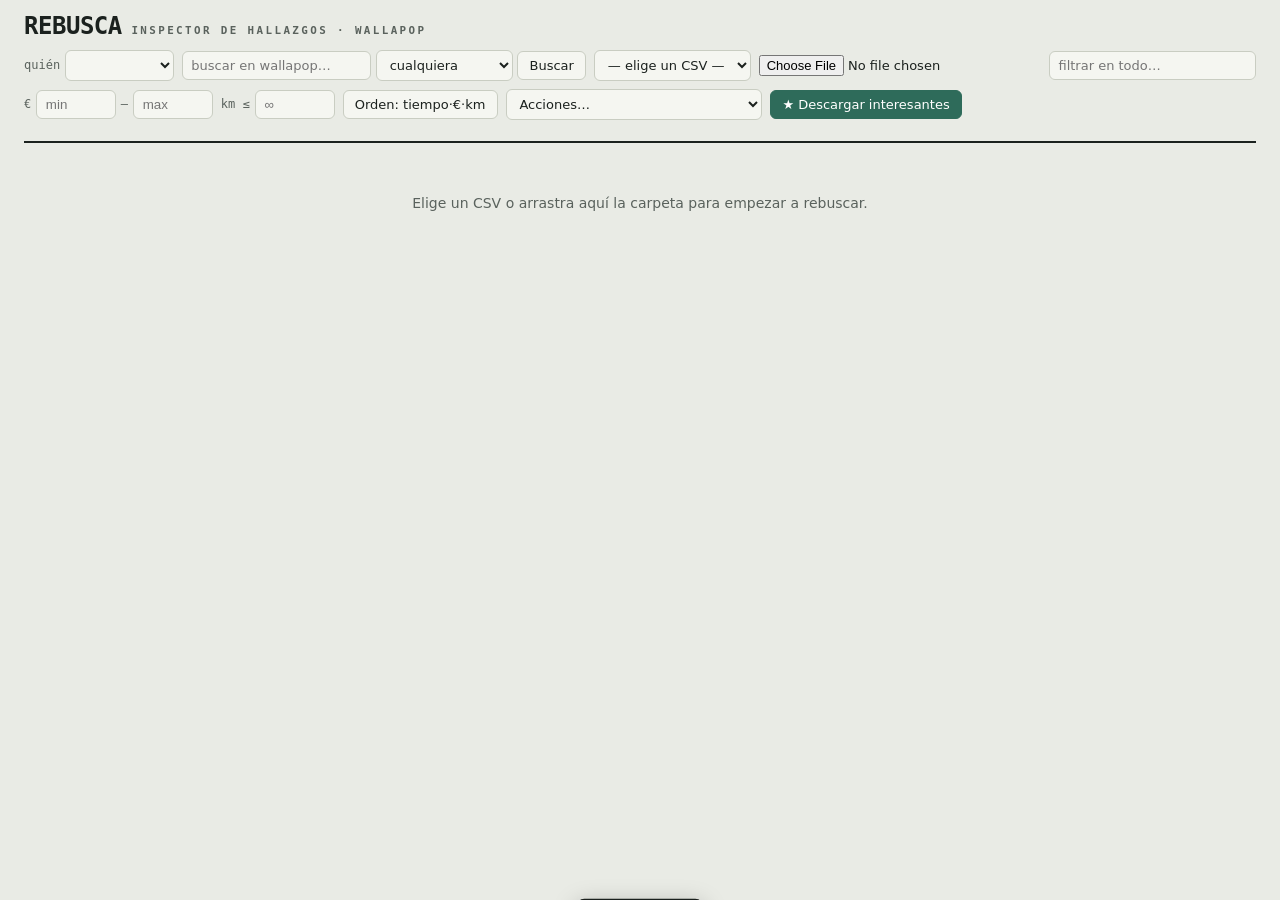
==== ver.html @ ba2b3d6d "Servidor web + despliegue VPS con perfiles y orden por fecha - servidor.py: sirve la app, lista CSVs" ====
<!doctype html>
<meta charset="utf-8">
<title>Rebusca</title>
<style>
  :root {
    --mono: ui-monospace, "DejaVu Sans Mono", "SFMono-Regular", Menlo, monospace;
    --sans: system-ui, -apple-system, "Segoe UI", Roboto, sans-serif;
    --paper: #E9EBE5;      /* papel reciclado, frío */
    --surface: #F5F6F1;
    --surface-2: #EEF0EA;
    --ink: #1B211E;
    --ink-soft: #5A625D;
    --line: #C9CDC2;
    --pine: #2E6B5A;       /* unico acento de chrome: foco, enlaces, activo */
    --pine-soft: #DDE8E2;
  }
  * { box-sizing: border-box; }
  body {
    font: 14px/1.45 var(--sans); color: var(--ink); background: var(--paper);
    margin: 0; padding: 0 clamp(.75rem, 2vw, 1.5rem) 5rem;
  }
  body.drag::after {
    content: "suelta la carpeta"; position: fixed; inset: 0; z-index: 50;
    display: grid; place-items: center; font: 700 1.2rem var(--mono);
    letter-spacing: .12em; text-transform: uppercase; color: var(--pine);
    background: rgba(233,235,229,.85); outline: 3px dashed var(--pine); outline-offset: -14px;
  }

  /* ── cabecera / mesa de mandos ─────────────────────────── */
  header {
    position: sticky; top: 0; z-index: 20; background: var(--paper);
    border-bottom: 2px solid var(--ink); padding: .9rem 0 .7rem; margin-bottom: .25rem;
  }
  .brand { display: flex; align-items: baseline; gap: .6rem; }
  .brand h1 {
    font: 800 1.5rem/1 var(--mono); letter-spacing: -.02em; text-transform: uppercase; margin: 0;
  }
  .brand .eyebrow {
    font: 600 .68rem/1 var(--mono); letter-spacing: .22em; text-transform: uppercase;
    color: var(--ink-soft);
  }
  .tools { display: flex; gap: .5rem; align-items: center; flex-wrap: wrap; margin-top: .7rem; }
  select, input[type=search], button, input[type=file] { font: 13px var(--sans); }
  select, input[type=search], input[type=number] {
    padding: .38rem .55rem; border: 1px solid var(--line); border-radius: 6px;
    background: var(--surface); color: var(--ink);
  }
  input[type=search] { min-width: 180px; flex: 1 1 180px; max-width: 320px; }
  .flt { display: flex; align-items: center; gap: .3rem; font: 12px var(--mono); color: var(--ink-soft); }
  .flt input[type=number] { width: 5rem; }
  button {
    padding: .38rem .7rem; border: 1px solid var(--line); border-radius: 6px;
    background: var(--surface); color: var(--ink); cursor: pointer;
  }
  button:hover { background: var(--surface-2); }
  button.primary { background: var(--pine); border-color: var(--pine); color: #fff; }
  button.primary:hover { background: #275a4b; }
  :focus-visible { outline: 2px solid var(--pine); outline-offset: 2px; }

  .stat {
    font: 12px/1 var(--mono); color: var(--ink-soft); margin-top: .6rem;
    display: flex; gap: 1.1rem; align-items: center; flex-wrap: wrap;
  }
  .stat b { color: var(--ink); font-weight: 700; }
  .stat .link { color: var(--pine); cursor: pointer; text-decoration: underline; }
  .stat .link[hidden] { display: none; }

  /* ── tabla ─────────────────────────────────────────────── */
  table { border-collapse: collapse; width: 100%; }
  th, td { padding: .35rem .5rem; text-align: left; vertical-align: top; border-bottom: 1px solid var(--line); }
  thead th {
    position: sticky; top: 92px; z-index: 10; background: var(--surface-2);
    font: 700 11px/1.3 var(--mono); letter-spacing: .06em; text-transform: uppercase;
    color: var(--ink-soft); cursor: pointer; white-space: nowrap; user-select: none;
    border-bottom: 2px solid var(--ink);
  }
  thead th.sorted { color: var(--ink); }
  thead th.sorted::after { content: attr(data-dir); margin-left: .3rem; color: var(--pine); }
  thead th.gutter, thead th.act { cursor: default; }

  tbody td { background: var(--surface); }
  tbody tr:nth-child(even) td { background: var(--surface-2); }
  /* columnas de datos numericos → mono, tabulares, a la derecha */
  td.num { font: 13px var(--mono); font-variant-numeric: tabular-nums; text-align: right; }
  td.desc { font-size: 12.5px; color: var(--ink-soft); max-width: 34rem; overflow-wrap: anywhere; }
  td.titulo { font-weight: 600; max-width: 22rem; overflow-wrap: anywhere; }

  /* estado: gutter con punto de "visto" */
  td.gutter { width: 1.1rem; text-align: center; padding-left: .3rem; padding-right: 0; }
  .dot { display: inline-block; width: 8px; height: 8px; border-radius: 50%; border: 1.5px solid var(--line); }
  tr.seen .dot { background: var(--pine); border-color: var(--pine); }
  tr.seen td { opacity: .5; }
  tr.seen td.titulo { text-decoration: none; }

  /* celda de acciones: Ver + Quitar, grandes y juntos */
  td.act { width: 1%; white-space: nowrap; padding: .4rem .5rem; }
  .btn {
    display: inline-block; font: 700 13px var(--mono); padding: .42rem .85rem; margin-right: .35rem;
    border: 1.5px solid var(--line); border-radius: 7px; background: var(--surface);
    color: var(--ink); text-decoration: none; cursor: pointer; line-height: 1;
  }
  .btn:last-child { margin-right: 0; }
  .btn.ver { color: var(--pine); border-color: var(--pine); }
  .btn.ver:hover { background: var(--pine); color: #fff; }
  .btn.ver[aria-disabled] { color: var(--line); border-color: var(--line); pointer-events: none; }
  .btn.quitar:hover { color: #fff; background: #b03024; border-color: #b03024; }
  .btn.star { color: var(--ink-soft); padding: .42rem .6rem; }
  .btn.star:hover { color: #C8901A; border-color: #C8901A; }
  .btn.star.on { color: #C8901A; border-color: #C8901A; background: #F7EDD6; }
  tr.fav td.gutter { box-shadow: inset 3px 0 0 #C8901A; }

  /* fila descartada (visible solo en modo papelera) */
  tr.trashed td { opacity: .45; }
  tr.trashed td.titulo { text-decoration: line-through; }

  /* firma: temperatura de frescura en la columna dias */
  td.heat { font: 700 13px var(--mono); text-align: right; border-radius: 4px; }

  .empty { color: var(--ink-soft); font: 14px var(--sans); padding: 3rem 0; text-align: center; }

  /* snackbar de deshacer */
  .snack {
    position: fixed; left: 50%; bottom: 1.3rem; transform: translate(-50%, 140%);
    background: var(--ink); color: #f4f5f1; padding: .6rem .7rem .6rem 1rem;
    border-radius: 8px; display: flex; align-items: center; gap: .9rem;
    font: 13px var(--sans); box-shadow: 0 6px 24px rgba(0,0,0,.25); z-index: 40;
  }
  .snack.show { transform: translate(-50%, 0); }
  .snack button { background: none; border: 1px solid #565e59; color: #fff; }
  .snack button:hover { background: #2b322e; }
  @media (prefers-reduced-motion: no-preference) { .snack { transition: transform .22s ease; } }

  @media (max-width: 640px) {
    td.desc, td.titulo { max-width: 12rem; }
    thead th { top: 132px; }
  }
</style>

<header>
  <div class="brand">
    <h1>Rebusca</h1>
    <span class="eyebrow">inspector de hallazgos · wallapop</span>
  </div>
  <div class="tools">
    <label class="flt">quién <select id="perfil" title="cada persona tiene sus propios chollos"></select></label>
    <span class="flt">
      <input type="search" id="kw" placeholder="buscar en wallapop…">
      <select id="since" title="frescura del anuncio">
        <option value="">cualquiera</option>
        <option value="hora">última hora</option>
        <option value="dia">último día</option>
        <option value="semana">última semana</option>
        <option value="mes">último mes</option>
      </select>
      <button id="scrape">Buscar</button>
    </span>
    <select id="pick"><option value="">— elige un CSV —</option></select>
    <input type="file" id="file" accept=".csv" title="o carga uno a mano">
    <input type="search" id="q" placeholder="filtrar en todo…">
    <span class="flt">€ <input type="number" id="pmin" placeholder="min" min="0"> – <input type="number" id="pmax" placeholder="max" min="0"></span>
    <span class="flt">km ≤ <input type="number" id="fkm" placeholder="∞" min="0"></span>
    <button id="preset" title="ordena por días, luego precio, luego km">Orden: tiempo·€·km</button>
    <select id="actions" title="quitar en lote">
      <option value="">Acciones…</option>
      <option value="price">Quitar por encima de un precio…</option>
      <option value="envio">Quitar los sin envío</option>
      <option value="reserved">Quitar los reservados</option>
    </select>
    <button id="download" class="primary">★ Descargar interesantes</button>
  </div>
  <div class="stat" id="stat"></div>
</header>

<table><thead></thead><tbody></tbody></table>
<div class="empty" id="empty">Elige un CSV o arrastra aquí la carpeta para empezar a rebuscar.</div>

<div class="snack" id="snack" hidden>
  <span id="snackmsg"></span>
  <button id="undo">Deshacer</button>
</div>

<script>
// ── parser CSV (respeta comas, comillas y saltos dentro de campo) ──
function parseCSV(text) {
  const rows = [[]]; let field = '', q = false;
  for (let i = 0; i < text.length; i++) {
    const c = text[i];
    if (q) {
      if (c === '"') { if (text[i+1] === '"') { field += '"'; i++; } else q = false; }
      else field += c;
    } else if (c === '"') q = true;
    else if (c === ',') { rows[rows.length-1].push(field); field = ''; }
    else if (c === '\r') {}
    else if (c === '\n') { rows[rows.length-1].push(field); field = ''; rows.push([]); }
    else field += c;
  }
  rows[rows.length-1].push(field);
  if (rows[rows.length-1].length === 1 && rows[rows.length-1][0] === '') rows.pop();
  return rows;
}
const csvCell = v => /[",\n]/.test(v) ? '"' + v.replace(/"/g, '""') + '"' : v;

// ── estado persistente: localStorage (offline) + servidor (compartido) ──
const load = k => new Set(JSON.parse(localStorage.getItem(k) || '[]'));
const save = (k, set) => { localStorage.setItem(k, JSON.stringify([...set])); pushEstado(); };
const seen = load('wp_seen'), trash = load('wp_discarded'), fav = load('wp_fav');
let perfil = localStorage.getItem('wp_perfil') || '';   // quién soy (por dispositivo)
const qsPerfil = () => '?perfil=' + encodeURIComponent(perfil || 'casa');
let _push;   // POST del estado del perfil actual, con debounce
function pushEstado() {
  if (!perfil) return;
  clearTimeout(_push);
  _push = setTimeout(() => fetch('/estado' + qsPerfil(), { method: 'POST', headers: { 'Content-Type': 'application/json' },
    body: JSON.stringify({ seen: [...seen], trash: [...trash], fav: [...fav] }) }).catch(() => {}), 400);
}
// carga el estado del perfil actual desde el servidor (fuente de verdad, last-writer-wins)
function hydrateEstado() {
  return fetch('/estado' + qsPerfil()).then(r => r.json()).then(e => {
    for (const [set, arr] of [[seen, e.seen], [trash, e.trash], [fav, e.fav]]) {
      set.clear(); (arr || []).forEach(x => set.add(x));
    }
    localStorage.setItem('wp_seen', JSON.stringify([...seen]));      // espejo offline
    localStorage.setItem('wp_discarded', JSON.stringify([...trash]));
    localStorage.setItem('wp_fav', JSON.stringify([...fav]));
    if (data.length) render();
  }).catch(() => {});   // offline: nos quedamos con lo de localStorage
}

const HIDE = new Set(['cp', 'url']);   // no se muestran como columna (url va en el boton Ver)
const HIDE_CSV = new Set(['cp']);       // no se exportan (la url SÍ, es lo util)
let headers = [], data = [], sortKeys = [], showTrash = false, sourceName = '';  // sortKeys: [{col,dir}] por prioridad
let iUrl = -1, iTitulo = -1, iPrecio = -1, iKm = -1, iEnvio = -1, iReserved = -1;
const isNum = v => v !== '' && !isNaN(v);
const key = r => (iUrl >= 0 && r[iUrl]) || (r[iTitulo] + '|' + r[iPrecio]);

const $ = s => document.querySelector(s);
const thead = $('thead'), tbody = $('tbody');

// firma: hue caliente (hoy) → frío (viejo) segun dias
function heat(d) {
  const t = Math.max(0, Math.min(1, d / 30));
  const h = 14 + (202 - 14) * t;
  return { fg: `hsl(${h} 44% 36%)`, bg: `hsl(${h} 46% 92%)` };
}

// orden multinivel: clic añade columna como siguiente prioridad; reclic invierte
function toggleSort(col) {
  const k = sortKeys.find(s => s.col === col);
  if (k) k.dir = -k.dir; else sortKeys.push({ col, dir: 1 });
  paintSortHeaders(); render();
}
function paintSortHeaders() {
  thead.querySelectorAll('th[data-col]').forEach(th => {
    const idx = sortKeys.findIndex(s => s.col === +th.dataset.col);
    if (idx < 0) { th.classList.remove('sorted'); th.removeAttribute('data-dir'); }
    else { th.classList.add('sorted'); const s = sortKeys[idx];
      th.dataset.dir = (sortKeys.length > 1 ? (idx + 1) + ' ' : '') + (s.dir > 0 ? '▲' : '▼'); }
  });
}
function presetSort() {   // tu orden por defecto: tiempo → precio → distancia
  sortKeys = ['dias', 'precio', 'km'].map(h => headers.indexOf(h)).filter(i => i >= 0).map(col => ({ col, dir: 1 }));
  paintSortHeaders(); render();
}
function clearSort() { sortKeys = []; paintSortHeaders(); render(); }

function render() {
  const q = $('#q').value.toLowerCase();
  const pMin = +$('#pmin').value || 0, pMax = +$('#pmax').value || Infinity;
  const kmMax = $('#fkm').value === '' ? Infinity : +$('#fkm').value;
  let rows = data.filter(r => showTrash ? trash.has(key(r)) : !trash.has(key(r)));
  if (q) rows = rows.filter(r => r.some(c => c.toLowerCase().includes(q)));
  if (pMin || pMax !== Infinity) rows = rows.filter(r => { const p = +r[iPrecio]; return p >= pMin && p <= pMax; });
  if (kmMax !== Infinity && iKm >= 0) rows = rows.filter(r => r[iKm] !== '' && +r[iKm] <= kmMax);
  if (sortKeys.length) {
    rows.sort((a, b) => {
      for (const { col, dir } of sortKeys) {
        let x = a[col], y = b[col], c;
        if ((x === '' || isNum(x)) && (y === '' || isNum(y))) {
          x = x === '' ? -Infinity : +x; y = y === '' ? -Infinity : +y; c = x - y;
        } else c = x.localeCompare(y, 'es', { numeric: true });
        if (c) return c * dir;
      }
      return 0;
    });
  }

  tbody.innerHTML = '';
  const frag = document.createDocumentFragment();
  for (const r of rows) {
    const k = key(r);
    const tr = document.createElement('tr');
    if (seen.has(k)) tr.className = 'seen';
    if (fav.has(k)) tr.className = (tr.className + ' fav').trim();
    if (showTrash) tr.className = (tr.className + ' trashed').trim();

    const g = document.createElement('td'); g.className = 'gutter';
    g.innerHTML = '<span class="dot"></span>'; tr.append(g);

    // celda de acciones: Ver y Quitar grandes, uno al lado del otro
    const act = document.createElement('td'); act.className = 'act';
    const url = iUrl >= 0 ? r[iUrl] : '';
    const ver = document.createElement('a'); ver.className = 'btn ver'; ver.textContent = 'Ver';
    if (url) { ver.href = url; ver.target = '_blank'; ver.onclick = () => { seen.add(k); save('wp_seen', seen); tr.classList.add('seen'); paintStat(); }; }
    else { ver.setAttribute('aria-disabled', 'true'); }
    const star = document.createElement('button'); star.className = 'btn star' + (fav.has(k) ? ' on' : '');
    star.textContent = fav.has(k) ? '★' : '☆'; star.title = 'Marcar como interesante';
    star.onclick = () => {
      if (fav.has(k)) fav.delete(k); else fav.add(k);
      save('wp_fav', fav); const on = fav.has(k);
      star.classList.toggle('on', on); star.textContent = on ? '★' : '☆'; tr.classList.toggle('fav', on); paintStat();
    };
    const quit = document.createElement('button'); quit.className = 'btn quitar';
    quit.textContent = showTrash ? 'Restaurar' : 'Quitar';
    quit.onclick = () => (showTrash ? restore(k) : discard(k, r[iTitulo]));
    act.append(ver, star, quit); tr.append(act);

    r.forEach((c, i) => {
      const h = headers[i];
      if (HIDE.has(h)) return;
      const td = document.createElement('td');
      if (h === 'dias' && isNum(c)) {
        td.className = 'heat'; const { fg, bg } = heat(+c); td.style.color = fg; td.style.background = bg; td.textContent = c;
      } else if (h === 'descripcion') { td.className = 'desc'; td.textContent = c; }
      else if (h === 'titulo') { td.className = 'titulo'; td.textContent = c; }
      else { td.textContent = c; if (isNum(c)) td.className = 'num'; }
      tr.append(td);
    });
    frag.append(tr);
  }
  tbody.append(frag);
  $('#empty').hidden = !!headers.length;
  if (headers.length && !rows.length)
    $('#empty').hidden = false, $('#empty').textContent = showTrash ? 'La papelera está vacía.' : 'Nada coincide con el filtro.';
  paintStat();
}

function paintStat() {
  if (!headers.length) { $('#stat').innerHTML = ''; return; }
  const total = data.length, disc = data.filter(r => trash.has(key(r))).length;
  const vistos = data.filter(r => seen.has(key(r))).length;
  const favs = data.filter(r => fav.has(key(r))).length;
  $('#stat').innerHTML =
    `<span><b>${total - disc}</b> a la vista</span>` +
    `<span><b>${vistos}</b> vistos</span>` +
    `<span><b>★ ${favs}</b> interesantes</span>` +
    `<span><b>${disc}</b> descartados ` +
    (disc || showTrash ? `· <span class="link" id="toggleTrash">${showTrash ? 'volver' : 'ver papelera'}</span>` : '') +
    `</span>` +
    (sortKeys.length ? `<span>orden: <b>${sortKeys.map(s => headers[s.col]).join(' › ')}</b> · <span class="link" id="clearSort">limpiar</span></span>` : '');
  const t = $('#toggleTrash');
  if (t) t.onclick = () => { showTrash = !showTrash; $('#empty').textContent = ''; render(); };
  const cs = $('#clearSort');
  if (cs) cs.onclick = clearSort;
}

// ── descartar / restaurar con deshacer claro ──
let snackTimer;
function discard(k, titulo) {
  trash.add(k); save('wp_discarded', trash); render();
  snack(`Descartado: ${(titulo || '').slice(0, 40)}`, () => { trash.delete(k); save('wp_discarded', trash); render(); });
}
function restore(k) {
  trash.delete(k); save('wp_discarded', trash); render();
  snack('Restaurado', () => { trash.add(k); save('wp_discarded', trash); render(); });
}
// quitar en lote todo lo que cumpla pred; el snackbar deshace exactamente ese lote
function bulkDiscard(pred, label) {
  const added = [];
  for (const r of data) { const k = key(r); if (!trash.has(k) && pred(r)) { trash.add(k); added.push(k); } }
  save('wp_discarded', trash); render();
  if (!added.length) { snack('No había ninguno que quitar', null); return; }
  snack(`Quitados ${added.length} (${label})`, () => { added.forEach(k => trash.delete(k)); save('wp_discarded', trash); render(); });
}

function snack(msg, undo) {
  $('#snackmsg').textContent = msg; const s = $('#snack'); s.hidden = false;
  $('#undo').hidden = !undo;
  requestAnimationFrame(() => s.classList.add('show'));
  $('#undo').onclick = () => { undo && undo(); hideSnack(); };
  clearTimeout(snackTimer); snackTimer = setTimeout(hideSnack, 5000);
}
function hideSnack() { const s = $('#snack'); s.classList.remove('show'); setTimeout(() => s.hidden = true, 220); }

// ── carga de un CSV (texto) ──
function loadCSV(text, name) {
  const rows = parseCSV(text);
  headers = rows[0]; data = rows.slice(1); sortKeys = []; showTrash = false; sourceName = name || '';
  iUrl = headers.indexOf('url'); iTitulo = headers.indexOf('titulo');
  iPrecio = headers.indexOf('precio'); iKm = headers.indexOf('km');
  iEnvio = headers.indexOf('envio'); iReserved = headers.indexOf('reservado');
  if (iTitulo < 0) iTitulo = 0;

  thead.innerHTML = '';
  const tr = document.createElement('tr');
  tr.append(Object.assign(document.createElement('th'), { className: 'gutter' }));
  tr.append(Object.assign(document.createElement('th'), { className: 'act', textContent: '' }));
  headers.forEach((h, i) => {
    if (HIDE.has(h)) return;
    const th = document.createElement('th'); th.textContent = h; th.dataset.col = i;
    th.title = 'clic: añade a la prioridad de orden · otra vez: invierte';
    th.onclick = () => toggleSort(i);
    tr.append(th);
  });
  thead.append(tr);
  render();
}

// ── descargar la lista de interesantes (★) ──
$('#download').onclick = () => {
  if (!headers.length) return;
  const kept = data.filter(r => fav.has(key(r)));
  if (!kept.length) return alert('No has marcado ningún producto como interesante (★).');
  const vis = headers.map((h, i) => i).filter(i => !HIDE_CSV.has(headers[i]));
  const cols = vis.map(i => headers[i]);
  const lines = [cols.map(csvCell).join(',')];
  for (const r of kept) lines.push(vis.map(i => r[i]).map(csvCell).join(','));
  const blob = new Blob([lines.join('\n')], { type: 'text/csv' });
  const a = document.createElement('a');
  a.href = URL.createObjectURL(blob);
  a.download = (sourceName.replace(/\.csv$/i, '') || 'wallapop') + '-interesantes.csv';
  a.click(); URL.revokeObjectURL(a.href);
};

// ── fuentes: fichero suelto, desplegable, drag de carpeta, indice http ──
$('#file').onchange = e => {
  const f = e.target.files[0]; if (!f) return;
  const r = new FileReader(); r.onload = () => loadCSV(r.result, f.name); r.readAsText(f);
};
$('#q').oninput = render;
$('#pmin').oninput = render; $('#pmax').oninput = render; $('#fkm').oninput = render;
$('#preset').onclick = presetSort;
$('#actions').onchange = e => {
  const v = e.target.value; e.target.selectedIndex = 0;
  if (!headers.length) return;
  if (v === 'price') {
    const s = prompt('Quitar todos los productos de precio MAYOR que (€):');
    const x = parseFloat(s); if (s !== null && !isNaN(x)) bulkDiscard(r => +r[iPrecio] > x, `> ${x}€`);
  } else if (v === 'envio') {
    if (iEnvio < 0) return alert('Este CSV no tiene columna de envío.');
    bulkDiscard(r => r[iEnvio] !== 'True', 'sin envío');
  } else if (v === 'reserved') {
    if (iReserved < 0) return alert('Este CSV no tiene columna de reservado.');
    bulkDiscard(r => r[iReserved] === 'True', 'reservados');
  }
};

const dropped = {};
const pick = $('#pick');
pick.onchange = () => {
  if (!pick.value) return;
  const f = dropped[pick.value];
  if (f) { const r = new FileReader(); r.onload = () => loadCSV(r.result, f.name); r.readAsText(f); }
  else fetch(pick.value).then(r => r.text()).then(t => loadCSV(t, pick.value));
};

document.body.ondragover = e => { e.preventDefault(); document.body.classList.add('drag'); };
document.body.ondragleave = e => { if (e.relatedTarget === null) document.body.classList.remove('drag'); };
document.body.ondrop = e => {
  e.preventDefault(); document.body.classList.remove('drag');
  for (const item of e.dataTransfer.items) {
    const entry = item.webkitGetAsEntry && item.webkitGetAsEntry();
    if (entry) walkEntry(entry);
  }
};
function walkEntry(entry) {
  if (entry.isFile && entry.name.toLowerCase().endsWith('.csv')) {
    entry.file(f => { if (!dropped[f.name]) { dropped[f.name] = f; pick.add(new Option(f.name, f.name)); } });
  } else if (entry.isDirectory) {
    entry.createReader().readEntries(list => list.forEach(walkEntry));
  }
}

// CSVs que hay en el servidor
function refreshCsvs() {
  return fetch('/csvs').then(r => r.json()).then(list => {
    const have = new Set([...pick.options].map(o => o.value));
    for (const c of list) if (!have.has(c)) pick.add(new Option(c, c));
  }).catch(() => {});   // sin servidor (file://): solo drag-drop
}
refreshCsvs();

// dispara el scraper y carga el resultado (el servidor cachea: no re-scrapea si es fresco)
$('#scrape').onclick = async () => {
  const kw = $('#kw').value.trim();
  if (!kw) return;
  const btn = $('#scrape'), txt = btn.textContent;
  btn.disabled = true; btn.textContent = 'Buscando…';
  try {
    const res = await fetch('/scrape', { method: 'POST', headers: { 'Content-Type': 'application/json' },
      body: JSON.stringify({ keywords: kw, since: $('#since').value || null }) });
    const r = await res.json();
    if (r.error) throw new Error(r.error);
    await refreshCsvs();
    pick.value = r.csv; pick.onchange();
  } catch (e) { snack('No se pudo buscar: ' + e.message, null); }
  finally { btn.disabled = false; btn.textContent = txt; }
};
$('#kw').addEventListener('keydown', e => { if (e.key === 'Enter') $('#scrape').click(); });

// ── perfiles: cada persona (sin contraseña) tiene su visto/descartado/favoritos ──
const perfilSel = $('#perfil');
function fillPerfiles(list) {
  const names = [...new Set([...list, perfil].filter(Boolean))].sort();
  perfilSel.innerHTML = '';
  for (const n of names) perfilSel.add(new Option(n, n));
  perfilSel.add(new Option('+ nuevo…', '__new'));
  perfilSel.value = perfil || (names[0] || '');
}
function setPerfil(name) {
  perfil = name;
  localStorage.setItem('wp_perfil', name);
  perfilSel.value = name;
  hydrateEstado();
}
function nuevoPerfil() {
  const n = (prompt('¿Quién eres? Tu nombre para guardar tus chollos:') || '').trim();
  if (!n) { perfilSel.value = perfil; return; }   // cancelado: nos quedamos como estábamos
  perfilSel.add(new Option(n, n), perfilSel.options[perfilSel.length - 1]);  // antes de "+ nuevo…"
  setPerfil(n);
}
perfilSel.onchange = () => perfilSel.value === '__new' ? nuevoPerfil() : setPerfil(perfilSel.value);

fetch('/perfiles').then(r => r.json()).then(list => {
  if (!perfil && list.length) perfil = list[0];   // por defecto, el primero que exista
  fillPerfiles(list);
  if (perfil) { localStorage.setItem('wp_perfil', perfil); hydrateEstado(); }
  else nuevoPerfil();                              // primera vez de todas: pide nombre
}).catch(() => { fillPerfiles([]); if (data.length) render(); });   // offline: localStorage
</script>
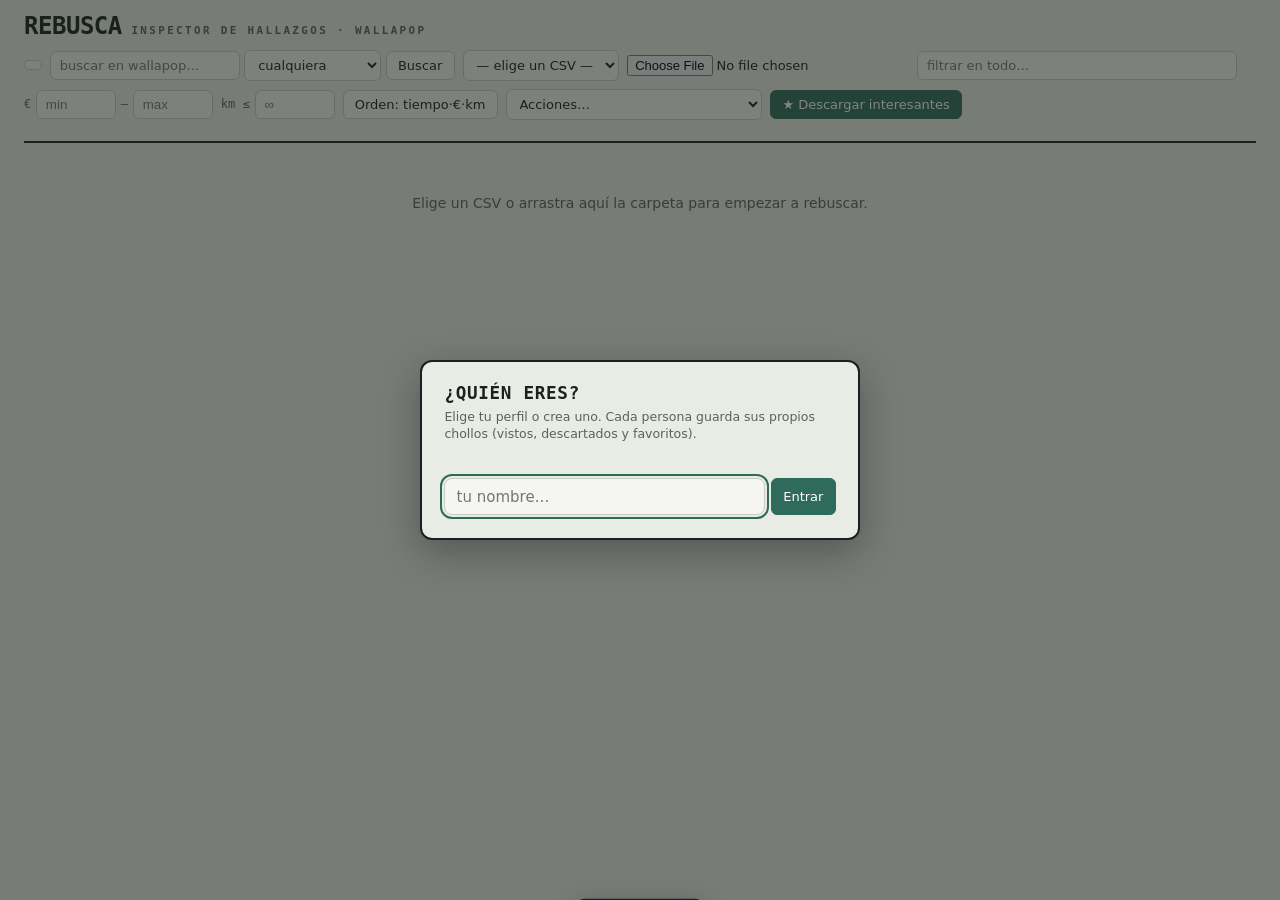
==== commit 823fdeac: "Perfiles seamless: selector visual en vez de <select>/prompt - Modal "¿Quién eres?" al entrar sin pe" ====
--- a/ver.html
+++ b/ver.html
@@ -134,6 +134,33 @@
     td.desc, td.titulo { max-width: 12rem; }
     thead th { top: 132px; }
   }
+
+  /* perfil: chip en cabecera + inicial de color por persona */
+  .chip { display: inline-flex; align-items: center; gap: .4rem; padding: .26rem .7rem .26rem .3rem;
+    background: var(--surface); border: 1px solid var(--line); border-radius: 999px; cursor: pointer;
+    font: 12px var(--mono); color: var(--ink); }
+  .chip:hover { border-color: var(--pine); }
+  .ini { display: inline-grid; place-items: center; width: 1.5rem; height: 1.5rem; flex: none;
+    border-radius: 50%; font: 700 11px var(--mono); text-transform: uppercase; }
+
+  /* gate: elegir quién eres, sin diálogos de sistema */
+  .gate { position: fixed; inset: 0; z-index: 50; display: none; place-items: center;
+    background: rgba(27,33,30,.55); padding: 1.2rem; }
+  .gate.show { display: grid; }
+  .gate-card { position: relative; background: var(--paper); border: 2px solid var(--ink);
+    border-radius: 12px; padding: 1.4rem; width: min(440px, 100%); box-shadow: 0 12px 40px rgba(0,0,0,.3); }
+  .gate h2 { font: 800 1.1rem/1 var(--mono); text-transform: uppercase; letter-spacing: .04em; margin: 0 0 .35rem; }
+  .gate p { font: 12.5px/1.4 var(--sans); color: var(--ink-soft); margin: 0 0 1.1rem; }
+  .people { display: flex; flex-wrap: wrap; gap: .5rem; margin-bottom: 1.1rem; }
+  .person { display: inline-flex; align-items: center; gap: .5rem; padding: .45rem .8rem .45rem .45rem;
+    background: var(--surface); border: 1px solid var(--line); border-radius: 999px; cursor: pointer;
+    font: 700 13px var(--mono); color: var(--ink); }
+  .person:hover, .person:focus-visible { border-color: var(--pine); background: var(--pine-soft); }
+  .gate-new { display: flex; gap: .4rem; }
+  .gate-new input { flex: 1; min-width: 0; padding: .55rem .7rem; font: 15px var(--sans);
+    border: 1px solid var(--line); border-radius: 8px; background: var(--surface); color: var(--ink); }
+  .gate-x { position: absolute; top: .6rem; right: .7rem; background: none; border: none;
+    color: var(--ink-soft); cursor: pointer; font: 15px var(--mono); padding: .2rem; line-height: 1; }
 </style>
 
 <header>
@@ -142,7 +169,7 @@
     <span class="eyebrow">inspector de hallazgos · wallapop</span>
   </div>
   <div class="tools">
-    <label class="flt">quién <select id="perfil" title="cada persona tiene sus propios chollos"></select></label>
+    <button id="perfilChip" class="chip" hidden title="cambiar de perfil"></button>
     <span class="flt">
       <input type="search" id="kw" placeholder="buscar en wallapop…">
       <select id="since" title="frescura del anuncio">
@@ -174,6 +201,19 @@
 <table><thead></thead><tbody></tbody></table>
 <div class="empty" id="empty">Elige un CSV o arrastra aquí la carpeta para empezar a rebuscar.</div>
 
+<div class="gate" id="gate">
+  <div class="gate-card">
+    <button class="gate-x" id="gateX" hidden title="cerrar">✕</button>
+    <h2 id="gateTitle">¿Quién eres?</h2>
+    <p>Elige tu perfil o crea uno. Cada persona guarda sus propios chollos (vistos, descartados y favoritos).</p>
+    <div class="people" id="people"></div>
+    <form class="gate-new" id="gateNew">
+      <input id="newName" placeholder="tu nombre…" autocomplete="off" maxlength="40">
+      <button class="primary" type="submit">Entrar</button>
+    </form>
+  </div>
+</div>
+
 <div class="snack" id="snack" hidden>
   <span id="snackmsg"></span>
   <button id="undo">Deshacer</button>
@@ -498,32 +538,50 @@
 $('#kw').addEventListener('keydown', e => { if (e.key === 'Enter') $('#scrape').click(); });
 
 // ── perfiles: cada persona (sin contraseña) tiene su visto/descartado/favoritos ──
-const perfilSel = $('#perfil');
-function fillPerfiles(list) {
-  const names = [...new Set([...list, perfil].filter(Boolean))].sort();
-  perfilSel.innerHTML = '';
-  for (const n of names) perfilSel.add(new Option(n, n));
-  perfilSel.add(new Option('+ nuevo…', '__new'));
-  perfilSel.value = perfil || (names[0] || '');
-}
+const chip = $('#perfilChip'), gate = $('#gate'), people = $('#people');
+let knownPerfiles = [];
+const initial = n => (n.trim()[0] || '?').toUpperCase();
+function hue(n) { let h = 0; for (const c of n) h = (h + c.charCodeAt(0) * 37) % 360; return h; }
+const iniHtml = n => `<span class="ini" style="background:hsl(${hue(n)} 30% 86%);color:hsl(${hue(n)} 42% 30%)">${initial(n)}</span>`;
+
 function setPerfil(name) {
   perfil = name;
   localStorage.setItem('wp_perfil', name);
-  perfilSel.value = name;
+  if (!knownPerfiles.includes(name)) knownPerfiles.push(name);
+  chip.hidden = false;
+  chip.innerHTML = iniHtml(name) + name;
+  closeGate();
   hydrateEstado();
 }
-function nuevoPerfil() {
-  const n = (prompt('¿Quién eres? Tu nombre para guardar tus chollos:') || '').trim();
-  if (!n) { perfilSel.value = perfil; return; }   // cancelado: nos quedamos como estábamos
-  perfilSel.add(new Option(n, n), perfilSel.options[perfilSel.length - 1]);  // antes de "+ nuevo…"
-  setPerfil(n);
-}
-perfilSel.onchange = () => perfilSel.value === '__new' ? nuevoPerfil() : setPerfil(perfilSel.value);
+function openGate(mode) {   // 'first' (obligatorio elegir) | 'switch' (se puede cerrar)
+  $('#gateTitle').textContent = mode === 'switch' ? 'Cambiar de perfil' : '¿Quién eres?';
+  $('#gateX').hidden = mode !== 'switch';
+  people.hidden = !knownPerfiles.length;
+  people.innerHTML = '';
+  for (const n of knownPerfiles) {
+    const b = document.createElement('button');
+    b.type = 'button'; b.className = 'person'; b.innerHTML = iniHtml(n) + n;
+    b.onclick = () => setPerfil(n);
+    people.appendChild(b);
+  }
+  gate.classList.add('show');
+  if (mode !== 'switch') setTimeout(() => $('#newName').focus(), 50);
+}
+function closeGate() { gate.classList.remove('show'); }
+
+$('#gateNew').onsubmit = e => {
+  e.preventDefault();
+  const n = $('#newName').value.trim();
+  if (n) { $('#newName').value = ''; setPerfil(n); }
+};
+$('#gateX').onclick = closeGate;
+chip.onclick = () => openGate('switch');
+gate.onclick = e => { if (e.target === gate && !$('#gateX').hidden) closeGate(); };   // backdrop solo cierra en 'switch'
+document.addEventListener('keydown', e => { if (e.key === 'Escape' && !$('#gateX').hidden) closeGate(); });
 
 fetch('/perfiles').then(r => r.json()).then(list => {
-  if (!perfil && list.length) perfil = list[0];   // por defecto, el primero que exista
-  fillPerfiles(list);
-  if (perfil) { localStorage.setItem('wp_perfil', perfil); hydrateEstado(); }
-  else nuevoPerfil();                              // primera vez de todas: pide nombre
-}).catch(() => { fillPerfiles([]); if (data.length) render(); });   // offline: localStorage
+  knownPerfiles = list;
+  if (perfil) setPerfil(perfil);   // dispositivo que ya sabe quién es -> directo, sin diálogo
+  else openGate('first');          // primera vez aquí -> elige, sin auto-asignar a nadie
+}).catch(() => { perfil ? setPerfil(perfil) : openGate('first'); });   // offline
 </script>
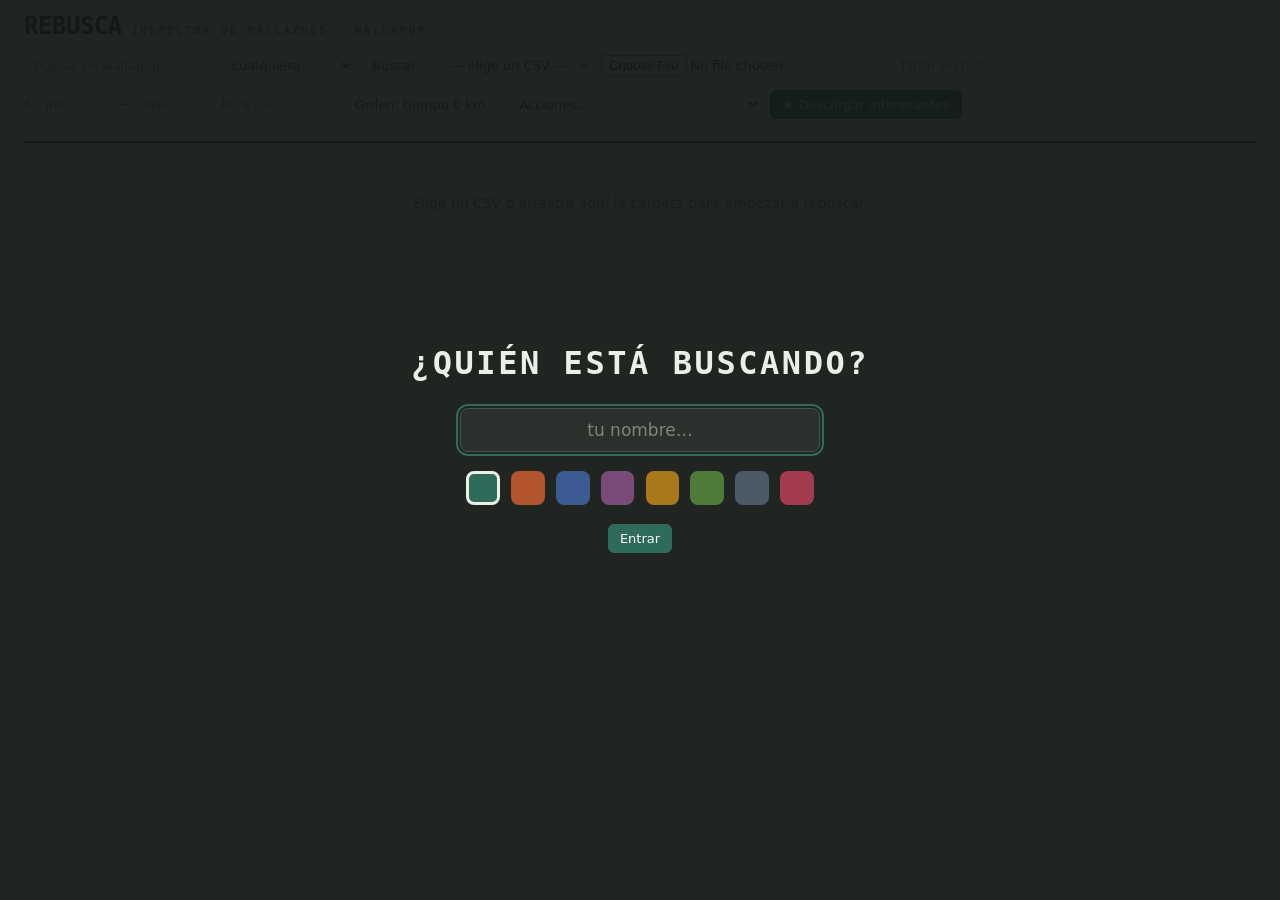
==== commit ea884988: "Perfiles estilo Netflix: tarjetas grandes + color por persona - Selector "¿quién está buscando?": ti" ====
--- a/ver.html
+++ b/ver.html
@@ -1,167 +1,8 @@
 <!doctype html>
 <meta charset="utf-8">
 <title>Rebusca</title>
-<style>
-  :root {
-    --mono: ui-monospace, "DejaVu Sans Mono", "SFMono-Regular", Menlo, monospace;
-    --sans: system-ui, -apple-system, "Segoe UI", Roboto, sans-serif;
-    --paper: #E9EBE5;      /* papel reciclado, frío */
-    --surface: #F5F6F1;
-    --surface-2: #EEF0EA;
-    --ink: #1B211E;
-    --ink-soft: #5A625D;
-    --line: #C9CDC2;
-    --pine: #2E6B5A;       /* unico acento de chrome: foco, enlaces, activo */
-    --pine-soft: #DDE8E2;
-  }
-  * { box-sizing: border-box; }
-  body {
-    font: 14px/1.45 var(--sans); color: var(--ink); background: var(--paper);
-    margin: 0; padding: 0 clamp(.75rem, 2vw, 1.5rem) 5rem;
-  }
-  body.drag::after {
-    content: "suelta la carpeta"; position: fixed; inset: 0; z-index: 50;
-    display: grid; place-items: center; font: 700 1.2rem var(--mono);
-    letter-spacing: .12em; text-transform: uppercase; color: var(--pine);
-    background: rgba(233,235,229,.85); outline: 3px dashed var(--pine); outline-offset: -14px;
-  }
+<link rel="stylesheet" href="app.css">
 
-  /* ── cabecera / mesa de mandos ─────────────────────────── */
-  header {
-    position: sticky; top: 0; z-index: 20; background: var(--paper);
-    border-bottom: 2px solid var(--ink); padding: .9rem 0 .7rem; margin-bottom: .25rem;
-  }
-  .brand { display: flex; align-items: baseline; gap: .6rem; }
-  .brand h1 {
-    font: 800 1.5rem/1 var(--mono); letter-spacing: -.02em; text-transform: uppercase; margin: 0;
-  }
-  .brand .eyebrow {
-    font: 600 .68rem/1 var(--mono); letter-spacing: .22em; text-transform: uppercase;
-    color: var(--ink-soft);
-  }
-  .tools { display: flex; gap: .5rem; align-items: center; flex-wrap: wrap; margin-top: .7rem; }
-  select, input[type=search], button, input[type=file] { font: 13px var(--sans); }
-  select, input[type=search], input[type=number] {
-    padding: .38rem .55rem; border: 1px solid var(--line); border-radius: 6px;
-    background: var(--surface); color: var(--ink);
-  }
-  input[type=search] { min-width: 180px; flex: 1 1 180px; max-width: 320px; }
-  .flt { display: flex; align-items: center; gap: .3rem; font: 12px var(--mono); color: var(--ink-soft); }
-  .flt input[type=number] { width: 5rem; }
-  button {
-    padding: .38rem .7rem; border: 1px solid var(--line); border-radius: 6px;
-    background: var(--surface); color: var(--ink); cursor: pointer;
-  }
-  button:hover { background: var(--surface-2); }
-  button.primary { background: var(--pine); border-color: var(--pine); color: #fff; }
-  button.primary:hover { background: #275a4b; }
-  :focus-visible { outline: 2px solid var(--pine); outline-offset: 2px; }
-
-  .stat {
-    font: 12px/1 var(--mono); color: var(--ink-soft); margin-top: .6rem;
-    display: flex; gap: 1.1rem; align-items: center; flex-wrap: wrap;
-  }
-  .stat b { color: var(--ink); font-weight: 700; }
-  .stat .link { color: var(--pine); cursor: pointer; text-decoration: underline; }
-  .stat .link[hidden] { display: none; }
-
-  /* ── tabla ─────────────────────────────────────────────── */
-  table { border-collapse: collapse; width: 100%; }
-  th, td { padding: .35rem .5rem; text-align: left; vertical-align: top; border-bottom: 1px solid var(--line); }
-  thead th {
-    position: sticky; top: 92px; z-index: 10; background: var(--surface-2);
-    font: 700 11px/1.3 var(--mono); letter-spacing: .06em; text-transform: uppercase;
-    color: var(--ink-soft); cursor: pointer; white-space: nowrap; user-select: none;
-    border-bottom: 2px solid var(--ink);
-  }
-  thead th.sorted { color: var(--ink); }
-  thead th.sorted::after { content: attr(data-dir); margin-left: .3rem; color: var(--pine); }
-  thead th.gutter, thead th.act { cursor: default; }
-
-  tbody td { background: var(--surface); }
-  tbody tr:nth-child(even) td { background: var(--surface-2); }
-  /* columnas de datos numericos → mono, tabulares, a la derecha */
-  td.num { font: 13px var(--mono); font-variant-numeric: tabular-nums; text-align: right; }
-  td.desc { font-size: 12.5px; color: var(--ink-soft); max-width: 34rem; overflow-wrap: anywhere; }
-  td.titulo { font-weight: 600; max-width: 22rem; overflow-wrap: anywhere; }
-
-  /* estado: gutter con punto de "visto" */
-  td.gutter { width: 1.1rem; text-align: center; padding-left: .3rem; padding-right: 0; }
-  .dot { display: inline-block; width: 8px; height: 8px; border-radius: 50%; border: 1.5px solid var(--line); }
-  tr.seen .dot { background: var(--pine); border-color: var(--pine); }
-  tr.seen td { opacity: .5; }
-  tr.seen td.titulo { text-decoration: none; }
-
-  /* celda de acciones: Ver + Quitar, grandes y juntos */
-  td.act { width: 1%; white-space: nowrap; padding: .4rem .5rem; }
-  .btn {
-    display: inline-block; font: 700 13px var(--mono); padding: .42rem .85rem; margin-right: .35rem;
-    border: 1.5px solid var(--line); border-radius: 7px; background: var(--surface);
-    color: var(--ink); text-decoration: none; cursor: pointer; line-height: 1;
-  }
-  .btn:last-child { margin-right: 0; }
-  .btn.ver { color: var(--pine); border-color: var(--pine); }
-  .btn.ver:hover { background: var(--pine); color: #fff; }
-  .btn.ver[aria-disabled] { color: var(--line); border-color: var(--line); pointer-events: none; }
-  .btn.quitar:hover { color: #fff; background: #b03024; border-color: #b03024; }
-  .btn.star { color: var(--ink-soft); padding: .42rem .6rem; }
-  .btn.star:hover { color: #C8901A; border-color: #C8901A; }
-  .btn.star.on { color: #C8901A; border-color: #C8901A; background: #F7EDD6; }
-  tr.fav td.gutter { box-shadow: inset 3px 0 0 #C8901A; }
-
-  /* fila descartada (visible solo en modo papelera) */
-  tr.trashed td { opacity: .45; }
-  tr.trashed td.titulo { text-decoration: line-through; }
-
-  /* firma: temperatura de frescura en la columna dias */
-  td.heat { font: 700 13px var(--mono); text-align: right; border-radius: 4px; }
-
-  .empty { color: var(--ink-soft); font: 14px var(--sans); padding: 3rem 0; text-align: center; }
-
-  /* snackbar de deshacer */
-  .snack {
-    position: fixed; left: 50%; bottom: 1.3rem; transform: translate(-50%, 140%);
-    background: var(--ink); color: #f4f5f1; padding: .6rem .7rem .6rem 1rem;
-    border-radius: 8px; display: flex; align-items: center; gap: .9rem;
-    font: 13px var(--sans); box-shadow: 0 6px 24px rgba(0,0,0,.25); z-index: 40;
-  }
-  .snack.show { transform: translate(-50%, 0); }
-  .snack button { background: none; border: 1px solid #565e59; color: #fff; }
-  .snack button:hover { background: #2b322e; }
-  @media (prefers-reduced-motion: no-preference) { .snack { transition: transform .22s ease; } }
-
-  @media (max-width: 640px) {
-    td.desc, td.titulo { max-width: 12rem; }
-    thead th { top: 132px; }
-  }
-
-  /* perfil: chip en cabecera + inicial de color por persona */
-  .chip { display: inline-flex; align-items: center; gap: .4rem; padding: .26rem .7rem .26rem .3rem;
-    background: var(--surface); border: 1px solid var(--line); border-radius: 999px; cursor: pointer;
-    font: 12px var(--mono); color: var(--ink); }
-  .chip:hover { border-color: var(--pine); }
-  .ini { display: inline-grid; place-items: center; width: 1.5rem; height: 1.5rem; flex: none;
-    border-radius: 50%; font: 700 11px var(--mono); text-transform: uppercase; }
-
-  /* gate: elegir quién eres, sin diálogos de sistema */
-  .gate { position: fixed; inset: 0; z-index: 50; display: none; place-items: center;
-    background: rgba(27,33,30,.55); padding: 1.2rem; }
-  .gate.show { display: grid; }
-  .gate-card { position: relative; background: var(--paper); border: 2px solid var(--ink);
-    border-radius: 12px; padding: 1.4rem; width: min(440px, 100%); box-shadow: 0 12px 40px rgba(0,0,0,.3); }
-  .gate h2 { font: 800 1.1rem/1 var(--mono); text-transform: uppercase; letter-spacing: .04em; margin: 0 0 .35rem; }
-  .gate p { font: 12.5px/1.4 var(--sans); color: var(--ink-soft); margin: 0 0 1.1rem; }
-  .people { display: flex; flex-wrap: wrap; gap: .5rem; margin-bottom: 1.1rem; }
-  .person { display: inline-flex; align-items: center; gap: .5rem; padding: .45rem .8rem .45rem .45rem;
-    background: var(--surface); border: 1px solid var(--line); border-radius: 999px; cursor: pointer;
-    font: 700 13px var(--mono); color: var(--ink); }
-  .person:hover, .person:focus-visible { border-color: var(--pine); background: var(--pine-soft); }
-  .gate-new { display: flex; gap: .4rem; }
-  .gate-new input { flex: 1; min-width: 0; padding: .55rem .7rem; font: 15px var(--sans);
-    border: 1px solid var(--line); border-radius: 8px; background: var(--surface); color: var(--ink); }
-  .gate-x { position: absolute; top: .6rem; right: .7rem; background: none; border: none;
-    color: var(--ink-soft); cursor: pointer; font: 15px var(--mono); padding: .2rem; line-height: 1; }
-</style>
 
 <header>
   <div class="brand">
@@ -202,14 +43,17 @@
 <div class="empty" id="empty">Elige un CSV o arrastra aquí la carpeta para empezar a rebuscar.</div>
 
 <div class="gate" id="gate">
-  <div class="gate-card">
+  <div class="gate-inner">
     <button class="gate-x" id="gateX" hidden title="cerrar">✕</button>
     <h2 id="gateTitle">¿Quién eres?</h2>
-    <p>Elige tu perfil o crea uno. Cada persona guarda sus propios chollos (vistos, descartados y favoritos).</p>
-    <div class="people" id="people"></div>
-    <form class="gate-new" id="gateNew">
+    <div class="tiles" id="tiles"></div>
+    <form class="creator" id="creator" hidden>
       <input id="newName" placeholder="tu nombre…" autocomplete="off" maxlength="40">
-      <button class="primary" type="submit">Entrar</button>
+      <div class="swatches" id="swatches"></div>
+      <div class="creator-btns">
+        <button type="button" class="ghost" id="cancelCreate" hidden>Volver</button>
+        <button class="primary" type="submit">Entrar</button>
+      </div>
     </form>
   </div>
 </div>
@@ -219,369 +63,4 @@
   <button id="undo">Deshacer</button>
 </div>
 
-<script>
-// ── parser CSV (respeta comas, comillas y saltos dentro de campo) ──
-function parseCSV(text) {
-  const rows = [[]]; let field = '', q = false;
-  for (let i = 0; i < text.length; i++) {
-    const c = text[i];
-    if (q) {
-      if (c === '"') { if (text[i+1] === '"') { field += '"'; i++; } else q = false; }
-      else field += c;
-    } else if (c === '"') q = true;
-    else if (c === ',') { rows[rows.length-1].push(field); field = ''; }
-    else if (c === '\r') {}
-    else if (c === '\n') { rows[rows.length-1].push(field); field = ''; rows.push([]); }
-    else field += c;
-  }
-  rows[rows.length-1].push(field);
-  if (rows[rows.length-1].length === 1 && rows[rows.length-1][0] === '') rows.pop();
-  return rows;
-}
-const csvCell = v => /[",\n]/.test(v) ? '"' + v.replace(/"/g, '""') + '"' : v;
-
-// ── estado persistente: localStorage (offline) + servidor (compartido) ──
-const load = k => new Set(JSON.parse(localStorage.getItem(k) || '[]'));
-const save = (k, set) => { localStorage.setItem(k, JSON.stringify([...set])); pushEstado(); };
-const seen = load('wp_seen'), trash = load('wp_discarded'), fav = load('wp_fav');
-let perfil = localStorage.getItem('wp_perfil') || '';   // quién soy (por dispositivo)
-const qsPerfil = () => '?perfil=' + encodeURIComponent(perfil || 'casa');
-let _push;   // POST del estado del perfil actual, con debounce
-function pushEstado() {
-  if (!perfil) return;
-  clearTimeout(_push);
-  _push = setTimeout(() => fetch('/estado' + qsPerfil(), { method: 'POST', headers: { 'Content-Type': 'application/json' },
-    body: JSON.stringify({ seen: [...seen], trash: [...trash], fav: [...fav] }) }).catch(() => {}), 400);
-}
-// carga el estado del perfil actual desde el servidor (fuente de verdad, last-writer-wins)
-function hydrateEstado() {
-  return fetch('/estado' + qsPerfil()).then(r => r.json()).then(e => {
-    for (const [set, arr] of [[seen, e.seen], [trash, e.trash], [fav, e.fav]]) {
-      set.clear(); (arr || []).forEach(x => set.add(x));
-    }
-    localStorage.setItem('wp_seen', JSON.stringify([...seen]));      // espejo offline
-    localStorage.setItem('wp_discarded', JSON.stringify([...trash]));
-    localStorage.setItem('wp_fav', JSON.stringify([...fav]));
-    if (data.length) render();
-  }).catch(() => {});   // offline: nos quedamos con lo de localStorage
-}
-
-const HIDE = new Set(['cp', 'url']);   // no se muestran como columna (url va en el boton Ver)
-const HIDE_CSV = new Set(['cp']);       // no se exportan (la url SÍ, es lo util)
-let headers = [], data = [], sortKeys = [], showTrash = false, sourceName = '';  // sortKeys: [{col,dir}] por prioridad
-let iUrl = -1, iTitulo = -1, iPrecio = -1, iKm = -1, iEnvio = -1, iReserved = -1;
-const isNum = v => v !== '' && !isNaN(v);
-const key = r => (iUrl >= 0 && r[iUrl]) || (r[iTitulo] + '|' + r[iPrecio]);
-
-const $ = s => document.querySelector(s);
-const thead = $('thead'), tbody = $('tbody');
-
-// firma: hue caliente (hoy) → frío (viejo) segun dias
-function heat(d) {
-  const t = Math.max(0, Math.min(1, d / 30));
-  const h = 14 + (202 - 14) * t;
-  return { fg: `hsl(${h} 44% 36%)`, bg: `hsl(${h} 46% 92%)` };
-}
-
-// orden multinivel: clic añade columna como siguiente prioridad; reclic invierte
-function toggleSort(col) {
-  const k = sortKeys.find(s => s.col === col);
-  if (k) k.dir = -k.dir; else sortKeys.push({ col, dir: 1 });
-  paintSortHeaders(); render();
-}
-function paintSortHeaders() {
-  thead.querySelectorAll('th[data-col]').forEach(th => {
-    const idx = sortKeys.findIndex(s => s.col === +th.dataset.col);
-    if (idx < 0) { th.classList.remove('sorted'); th.removeAttribute('data-dir'); }
-    else { th.classList.add('sorted'); const s = sortKeys[idx];
-      th.dataset.dir = (sortKeys.length > 1 ? (idx + 1) + ' ' : '') + (s.dir > 0 ? '▲' : '▼'); }
-  });
-}
-function presetSort() {   // tu orden por defecto: tiempo → precio → distancia
-  sortKeys = ['dias', 'precio', 'km'].map(h => headers.indexOf(h)).filter(i => i >= 0).map(col => ({ col, dir: 1 }));
-  paintSortHeaders(); render();
-}
-function clearSort() { sortKeys = []; paintSortHeaders(); render(); }
-
-function render() {
-  const q = $('#q').value.toLowerCase();
-  const pMin = +$('#pmin').value || 0, pMax = +$('#pmax').value || Infinity;
-  const kmMax = $('#fkm').value === '' ? Infinity : +$('#fkm').value;
-  let rows = data.filter(r => showTrash ? trash.has(key(r)) : !trash.has(key(r)));
-  if (q) rows = rows.filter(r => r.some(c => c.toLowerCase().includes(q)));
-  if (pMin || pMax !== Infinity) rows = rows.filter(r => { const p = +r[iPrecio]; return p >= pMin && p <= pMax; });
-  if (kmMax !== Infinity && iKm >= 0) rows = rows.filter(r => r[iKm] !== '' && +r[iKm] <= kmMax);
-  if (sortKeys.length) {
-    rows.sort((a, b) => {
-      for (const { col, dir } of sortKeys) {
-        let x = a[col], y = b[col], c;
-        if ((x === '' || isNum(x)) && (y === '' || isNum(y))) {
-          x = x === '' ? -Infinity : +x; y = y === '' ? -Infinity : +y; c = x - y;
-        } else c = x.localeCompare(y, 'es', { numeric: true });
-        if (c) return c * dir;
-      }
-      return 0;
-    });
-  }
-
-  tbody.innerHTML = '';
-  const frag = document.createDocumentFragment();
-  for (const r of rows) {
-    const k = key(r);
-    const tr = document.createElement('tr');
-    if (seen.has(k)) tr.className = 'seen';
-    if (fav.has(k)) tr.className = (tr.className + ' fav').trim();
-    if (showTrash) tr.className = (tr.className + ' trashed').trim();
-
-    const g = document.createElement('td'); g.className = 'gutter';
-    g.innerHTML = '<span class="dot"></span>'; tr.append(g);
-
-    // celda de acciones: Ver y Quitar grandes, uno al lado del otro
-    const act = document.createElement('td'); act.className = 'act';
-    const url = iUrl >= 0 ? r[iUrl] : '';
-    const ver = document.createElement('a'); ver.className = 'btn ver'; ver.textContent = 'Ver';
-    if (url) { ver.href = url; ver.target = '_blank'; ver.onclick = () => { seen.add(k); save('wp_seen', seen); tr.classList.add('seen'); paintStat(); }; }
-    else { ver.setAttribute('aria-disabled', 'true'); }
-    const star = document.createElement('button'); star.className = 'btn star' + (fav.has(k) ? ' on' : '');
-    star.textContent = fav.has(k) ? '★' : '☆'; star.title = 'Marcar como interesante';
-    star.onclick = () => {
-      if (fav.has(k)) fav.delete(k); else fav.add(k);
-      save('wp_fav', fav); const on = fav.has(k);
-      star.classList.toggle('on', on); star.textContent = on ? '★' : '☆'; tr.classList.toggle('fav', on); paintStat();
-    };
-    const quit = document.createElement('button'); quit.className = 'btn quitar';
-    quit.textContent = showTrash ? 'Restaurar' : 'Quitar';
-    quit.onclick = () => (showTrash ? restore(k) : discard(k, r[iTitulo]));
-    act.append(ver, star, quit); tr.append(act);
-
-    r.forEach((c, i) => {
-      const h = headers[i];
-      if (HIDE.has(h)) return;
-      const td = document.createElement('td');
-      if (h === 'dias' && isNum(c)) {
-        td.className = 'heat'; const { fg, bg } = heat(+c); td.style.color = fg; td.style.background = bg; td.textContent = c;
-      } else if (h === 'descripcion') { td.className = 'desc'; td.textContent = c; }
-      else if (h === 'titulo') { td.className = 'titulo'; td.textContent = c; }
-      else { td.textContent = c; if (isNum(c)) td.className = 'num'; }
-      tr.append(td);
-    });
-    frag.append(tr);
-  }
-  tbody.append(frag);
-  $('#empty').hidden = !!headers.length;
-  if (headers.length && !rows.length)
-    $('#empty').hidden = false, $('#empty').textContent = showTrash ? 'La papelera está vacía.' : 'Nada coincide con el filtro.';
-  paintStat();
-}
-
-function paintStat() {
-  if (!headers.length) { $('#stat').innerHTML = ''; return; }
-  const total = data.length, disc = data.filter(r => trash.has(key(r))).length;
-  const vistos = data.filter(r => seen.has(key(r))).length;
-  const favs = data.filter(r => fav.has(key(r))).length;
-  $('#stat').innerHTML =
-    `<span><b>${total - disc}</b> a la vista</span>` +
-    `<span><b>${vistos}</b> vistos</span>` +
-    `<span><b>★ ${favs}</b> interesantes</span>` +
-    `<span><b>${disc}</b> descartados ` +
-    (disc || showTrash ? `· <span class="link" id="toggleTrash">${showTrash ? 'volver' : 'ver papelera'}</span>` : '') +
-    `</span>` +
-    (sortKeys.length ? `<span>orden: <b>${sortKeys.map(s => headers[s.col]).join(' › ')}</b> · <span class="link" id="clearSort">limpiar</span></span>` : '');
-  const t = $('#toggleTrash');
-  if (t) t.onclick = () => { showTrash = !showTrash; $('#empty').textContent = ''; render(); };
-  const cs = $('#clearSort');
-  if (cs) cs.onclick = clearSort;
-}
-
-// ── descartar / restaurar con deshacer claro ──
-let snackTimer;
-function discard(k, titulo) {
-  trash.add(k); save('wp_discarded', trash); render();
-  snack(`Descartado: ${(titulo || '').slice(0, 40)}`, () => { trash.delete(k); save('wp_discarded', trash); render(); });
-}
-function restore(k) {
-  trash.delete(k); save('wp_discarded', trash); render();
-  snack('Restaurado', () => { trash.add(k); save('wp_discarded', trash); render(); });
-}
-// quitar en lote todo lo que cumpla pred; el snackbar deshace exactamente ese lote
-function bulkDiscard(pred, label) {
-  const added = [];
-  for (const r of data) { const k = key(r); if (!trash.has(k) && pred(r)) { trash.add(k); added.push(k); } }
-  save('wp_discarded', trash); render();
-  if (!added.length) { snack('No había ninguno que quitar', null); return; }
-  snack(`Quitados ${added.length} (${label})`, () => { added.forEach(k => trash.delete(k)); save('wp_discarded', trash); render(); });
-}
-
-function snack(msg, undo) {
-  $('#snackmsg').textContent = msg; const s = $('#snack'); s.hidden = false;
-  $('#undo').hidden = !undo;
-  requestAnimationFrame(() => s.classList.add('show'));
-  $('#undo').onclick = () => { undo && undo(); hideSnack(); };
-  clearTimeout(snackTimer); snackTimer = setTimeout(hideSnack, 5000);
-}
-function hideSnack() { const s = $('#snack'); s.classList.remove('show'); setTimeout(() => s.hidden = true, 220); }
-
-// ── carga de un CSV (texto) ──
-function loadCSV(text, name) {
-  const rows = parseCSV(text);
-  headers = rows[0]; data = rows.slice(1); sortKeys = []; showTrash = false; sourceName = name || '';
-  iUrl = headers.indexOf('url'); iTitulo = headers.indexOf('titulo');
-  iPrecio = headers.indexOf('precio'); iKm = headers.indexOf('km');
-  iEnvio = headers.indexOf('envio'); iReserved = headers.indexOf('reservado');
-  if (iTitulo < 0) iTitulo = 0;
-
-  thead.innerHTML = '';
-  const tr = document.createElement('tr');
-  tr.append(Object.assign(document.createElement('th'), { className: 'gutter' }));
-  tr.append(Object.assign(document.createElement('th'), { className: 'act', textContent: '' }));
-  headers.forEach((h, i) => {
-    if (HIDE.has(h)) return;
-    const th = document.createElement('th'); th.textContent = h; th.dataset.col = i;
-    th.title = 'clic: añade a la prioridad de orden · otra vez: invierte';
-    th.onclick = () => toggleSort(i);
-    tr.append(th);
-  });
-  thead.append(tr);
-  render();
-}
-
-// ── descargar la lista de interesantes (★) ──
-$('#download').onclick = () => {
-  if (!headers.length) return;
-  const kept = data.filter(r => fav.has(key(r)));
-  if (!kept.length) return alert('No has marcado ningún producto como interesante (★).');
-  const vis = headers.map((h, i) => i).filter(i => !HIDE_CSV.has(headers[i]));
-  const cols = vis.map(i => headers[i]);
-  const lines = [cols.map(csvCell).join(',')];
-  for (const r of kept) lines.push(vis.map(i => r[i]).map(csvCell).join(','));
-  const blob = new Blob([lines.join('\n')], { type: 'text/csv' });
-  const a = document.createElement('a');
-  a.href = URL.createObjectURL(blob);
-  a.download = (sourceName.replace(/\.csv$/i, '') || 'wallapop') + '-interesantes.csv';
-  a.click(); URL.revokeObjectURL(a.href);
-};
-
-// ── fuentes: fichero suelto, desplegable, drag de carpeta, indice http ──
-$('#file').onchange = e => {
-  const f = e.target.files[0]; if (!f) return;
-  const r = new FileReader(); r.onload = () => loadCSV(r.result, f.name); r.readAsText(f);
-};
-$('#q').oninput = render;
-$('#pmin').oninput = render; $('#pmax').oninput = render; $('#fkm').oninput = render;
-$('#preset').onclick = presetSort;
-$('#actions').onchange = e => {
-  const v = e.target.value; e.target.selectedIndex = 0;
-  if (!headers.length) return;
-  if (v === 'price') {
-    const s = prompt('Quitar todos los productos de precio MAYOR que (€):');
-    const x = parseFloat(s); if (s !== null && !isNaN(x)) bulkDiscard(r => +r[iPrecio] > x, `> ${x}€`);
-  } else if (v === 'envio') {
-    if (iEnvio < 0) return alert('Este CSV no tiene columna de envío.');
-    bulkDiscard(r => r[iEnvio] !== 'True', 'sin envío');
-  } else if (v === 'reserved') {
-    if (iReserved < 0) return alert('Este CSV no tiene columna de reservado.');
-    bulkDiscard(r => r[iReserved] === 'True', 'reservados');
-  }
-};
-
-const dropped = {};
-const pick = $('#pick');
-pick.onchange = () => {
-  if (!pick.value) return;
-  const f = dropped[pick.value];
-  if (f) { const r = new FileReader(); r.onload = () => loadCSV(r.result, f.name); r.readAsText(f); }
-  else fetch(pick.value).then(r => r.text()).then(t => loadCSV(t, pick.value));
-};
-
-document.body.ondragover = e => { e.preventDefault(); document.body.classList.add('drag'); };
-document.body.ondragleave = e => { if (e.relatedTarget === null) document.body.classList.remove('drag'); };
-document.body.ondrop = e => {
-  e.preventDefault(); document.body.classList.remove('drag');
-  for (const item of e.dataTransfer.items) {
-    const entry = item.webkitGetAsEntry && item.webkitGetAsEntry();
-    if (entry) walkEntry(entry);
-  }
-};
-function walkEntry(entry) {
-  if (entry.isFile && entry.name.toLowerCase().endsWith('.csv')) {
-    entry.file(f => { if (!dropped[f.name]) { dropped[f.name] = f; pick.add(new Option(f.name, f.name)); } });
-  } else if (entry.isDirectory) {
-    entry.createReader().readEntries(list => list.forEach(walkEntry));
-  }
-}
-
-// CSVs que hay en el servidor
-function refreshCsvs() {
-  return fetch('/csvs').then(r => r.json()).then(list => {
-    const have = new Set([...pick.options].map(o => o.value));
-    for (const c of list) if (!have.has(c)) pick.add(new Option(c, c));
-  }).catch(() => {});   // sin servidor (file://): solo drag-drop
-}
-refreshCsvs();
-
-// dispara el scraper y carga el resultado (el servidor cachea: no re-scrapea si es fresco)
-$('#scrape').onclick = async () => {
-  const kw = $('#kw').value.trim();
-  if (!kw) return;
-  const btn = $('#scrape'), txt = btn.textContent;
-  btn.disabled = true; btn.textContent = 'Buscando…';
-  try {
-    const res = await fetch('/scrape', { method: 'POST', headers: { 'Content-Type': 'application/json' },
-      body: JSON.stringify({ keywords: kw, since: $('#since').value || null }) });
-    const r = await res.json();
-    if (r.error) throw new Error(r.error);
-    await refreshCsvs();
-    pick.value = r.csv; pick.onchange();
-  } catch (e) { snack('No se pudo buscar: ' + e.message, null); }
-  finally { btn.disabled = false; btn.textContent = txt; }
-};
-$('#kw').addEventListener('keydown', e => { if (e.key === 'Enter') $('#scrape').click(); });
-
-// ── perfiles: cada persona (sin contraseña) tiene su visto/descartado/favoritos ──
-const chip = $('#perfilChip'), gate = $('#gate'), people = $('#people');
-let knownPerfiles = [];
-const initial = n => (n.trim()[0] || '?').toUpperCase();
-function hue(n) { let h = 0; for (const c of n) h = (h + c.charCodeAt(0) * 37) % 360; return h; }
-const iniHtml = n => `<span class="ini" style="background:hsl(${hue(n)} 30% 86%);color:hsl(${hue(n)} 42% 30%)">${initial(n)}</span>`;
-
-function setPerfil(name) {
-  perfil = name;
-  localStorage.setItem('wp_perfil', name);
-  if (!knownPerfiles.includes(name)) knownPerfiles.push(name);
-  chip.hidden = false;
-  chip.innerHTML = iniHtml(name) + name;
-  closeGate();
-  hydrateEstado();
-}
-function openGate(mode) {   // 'first' (obligatorio elegir) | 'switch' (se puede cerrar)
-  $('#gateTitle').textContent = mode === 'switch' ? 'Cambiar de perfil' : '¿Quién eres?';
-  $('#gateX').hidden = mode !== 'switch';
-  people.hidden = !knownPerfiles.length;
-  people.innerHTML = '';
-  for (const n of knownPerfiles) {
-    const b = document.createElement('button');
-    b.type = 'button'; b.className = 'person'; b.innerHTML = iniHtml(n) + n;
-    b.onclick = () => setPerfil(n);
-    people.appendChild(b);
-  }
-  gate.classList.add('show');
-  if (mode !== 'switch') setTimeout(() => $('#newName').focus(), 50);
-}
-function closeGate() { gate.classList.remove('show'); }
-
-$('#gateNew').onsubmit = e => {
-  e.preventDefault();
-  const n = $('#newName').value.trim();
-  if (n) { $('#newName').value = ''; setPerfil(n); }
-};
-$('#gateX').onclick = closeGate;
-chip.onclick = () => openGate('switch');
-gate.onclick = e => { if (e.target === gate && !$('#gateX').hidden) closeGate(); };   // backdrop solo cierra en 'switch'
-document.addEventListener('keydown', e => { if (e.key === 'Escape' && !$('#gateX').hidden) closeGate(); });
-
-fetch('/perfiles').then(r => r.json()).then(list => {
-  knownPerfiles = list;
-  if (perfil) setPerfil(perfil);   // dispositivo que ya sabe quién es -> directo, sin diálogo
-  else openGate('first');          // primera vez aquí -> elige, sin auto-asignar a nadie
-}).catch(() => { perfil ? setPerfil(perfil) : openGate('first'); });   // offline
-</script>
+<script src="app.js"></script>
--- a/app.css
+++ b/app.css
@@ -0,0 +1,180 @@
+  :root {
+    --mono: ui-monospace, "DejaVu Sans Mono", "SFMono-Regular", Menlo, monospace;
+    --sans: system-ui, -apple-system, "Segoe UI", Roboto, sans-serif;
+    --paper: #E9EBE5;      /* papel reciclado, frío */
+    --surface: #F5F6F1;
+    --surface-2: #EEF0EA;
+    --ink: #1B211E;
+    --ink-soft: #5A625D;
+    --line: #C9CDC2;
+    --pine: #2E6B5A;       /* unico acento de chrome: foco, enlaces, activo */
+    --pine-soft: #DDE8E2;
+  }
+  * { box-sizing: border-box; }
+  [hidden] { display: none !important; }   /* gana a los display:flex de chip/tiles/creator */
+  body {
+    font: 14px/1.45 var(--sans); color: var(--ink); background: var(--paper);
+    margin: 0; padding: 0 clamp(.75rem, 2vw, 1.5rem) 5rem;
+  }
+  body.drag::after {
+    content: "suelta la carpeta"; position: fixed; inset: 0; z-index: 50;
+    display: grid; place-items: center; font: 700 1.2rem var(--mono);
+    letter-spacing: .12em; text-transform: uppercase; color: var(--pine);
+    background: rgba(233,235,229,.85); outline: 3px dashed var(--pine); outline-offset: -14px;
+  }
+
+  /* ── cabecera / mesa de mandos ─────────────────────────── */
+  header {
+    position: sticky; top: 0; z-index: 20; background: var(--paper);
+    border-bottom: 2px solid var(--ink); padding: .9rem 0 .7rem; margin-bottom: .25rem;
+  }
+  .brand { display: flex; align-items: baseline; gap: .6rem; }
+  .brand h1 {
+    font: 800 1.5rem/1 var(--mono); letter-spacing: -.02em; text-transform: uppercase; margin: 0;
+  }
+  .brand .eyebrow {
+    font: 600 .68rem/1 var(--mono); letter-spacing: .22em; text-transform: uppercase;
+    color: var(--ink-soft);
+  }
+  .tools { display: flex; gap: .5rem; align-items: center; flex-wrap: wrap; margin-top: .7rem; }
+  select, input[type=search], button, input[type=file] { font: 13px var(--sans); }
+  select, input[type=search], input[type=number] {
+    padding: .38rem .55rem; border: 1px solid var(--line); border-radius: 6px;
+    background: var(--surface); color: var(--ink);
+  }
+  input[type=search] { min-width: 180px; flex: 1 1 180px; max-width: 320px; }
+  .flt { display: flex; align-items: center; gap: .3rem; font: 12px var(--mono); color: var(--ink-soft); }
+  .flt input[type=number] { width: 5rem; }
+  button {
+    padding: .38rem .7rem; border: 1px solid var(--line); border-radius: 6px;
+    background: var(--surface); color: var(--ink); cursor: pointer;
+  }
+  button:hover { background: var(--surface-2); }
+  button.primary { background: var(--pine); border-color: var(--pine); color: #fff; }
+  button.primary:hover { background: #275a4b; }
+  :focus-visible { outline: 2px solid var(--pine); outline-offset: 2px; }
+
+  .stat {
+    font: 12px/1 var(--mono); color: var(--ink-soft); margin-top: .6rem;
+    display: flex; gap: 1.1rem; align-items: center; flex-wrap: wrap;
+  }
+  .stat b { color: var(--ink); font-weight: 700; }
+  .stat .link { color: var(--pine); cursor: pointer; text-decoration: underline; }
+  .stat .link[hidden] { display: none; }
+
+  /* ── tabla ─────────────────────────────────────────────── */
+  table { border-collapse: collapse; width: 100%; }
+  th, td { padding: .35rem .5rem; text-align: left; vertical-align: top; border-bottom: 1px solid var(--line); }
+  thead th {
+    position: sticky; top: 92px; z-index: 10; background: var(--surface-2);
+    font: 700 11px/1.3 var(--mono); letter-spacing: .06em; text-transform: uppercase;
+    color: var(--ink-soft); cursor: pointer; white-space: nowrap; user-select: none;
+    border-bottom: 2px solid var(--ink);
+  }
+  thead th.sorted { color: var(--ink); }
+  thead th.sorted::after { content: attr(data-dir); margin-left: .3rem; color: var(--pine); }
+  thead th.gutter, thead th.act { cursor: default; }
+
+  tbody td { background: var(--surface); }
+  tbody tr:nth-child(even) td { background: var(--surface-2); }
+  /* columnas de datos numericos → mono, tabulares, a la derecha */
+  td.num { font: 13px var(--mono); font-variant-numeric: tabular-nums; text-align: right; }
+  td.desc { font-size: 12.5px; color: var(--ink-soft); max-width: 34rem; overflow-wrap: anywhere; }
+  td.titulo { font-weight: 600; max-width: 22rem; overflow-wrap: anywhere; }
+
+  /* estado: gutter con punto de "visto" */
+  td.gutter { width: 1.1rem; text-align: center; padding-left: .3rem; padding-right: 0; }
+  .dot { display: inline-block; width: 8px; height: 8px; border-radius: 50%; border: 1.5px solid var(--line); }
+  tr.seen .dot { background: var(--pine); border-color: var(--pine); }
+  tr.seen td { opacity: .5; }
+  tr.seen td.titulo { text-decoration: none; }
+
+  /* celda de acciones: Ver + Quitar, grandes y juntos */
+  td.act { width: 1%; white-space: nowrap; padding: .4rem .5rem; }
+  .btn {
+    display: inline-block; font: 700 13px var(--mono); padding: .42rem .85rem; margin-right: .35rem;
+    border: 1.5px solid var(--line); border-radius: 7px; background: var(--surface);
+    color: var(--ink); text-decoration: none; cursor: pointer; line-height: 1;
+  }
+  .btn:last-child { margin-right: 0; }
+  .btn.ver { color: var(--pine); border-color: var(--pine); }
+  .btn.ver:hover { background: var(--pine); color: #fff; }
+  .btn.ver[aria-disabled] { color: var(--line); border-color: var(--line); pointer-events: none; }
+  .btn.quitar:hover { color: #fff; background: #b03024; border-color: #b03024; }
+  .btn.star { color: var(--ink-soft); padding: .42rem .6rem; }
+  .btn.star:hover { color: #C8901A; border-color: #C8901A; }
+  .btn.star.on { color: #C8901A; border-color: #C8901A; background: #F7EDD6; }
+  tr.fav td.gutter { box-shadow: inset 3px 0 0 #C8901A; }
+
+  /* fila descartada (visible solo en modo papelera) */
+  tr.trashed td { opacity: .45; }
+  tr.trashed td.titulo { text-decoration: line-through; }
+
+  /* firma: temperatura de frescura en la columna dias */
+  td.heat { font: 700 13px var(--mono); text-align: right; border-radius: 4px; }
+
+  .empty { color: var(--ink-soft); font: 14px var(--sans); padding: 3rem 0; text-align: center; }
+
+  /* snackbar de deshacer */
+  .snack {
+    position: fixed; left: 50%; bottom: 1.3rem; transform: translate(-50%, 140%);
+    background: var(--ink); color: #f4f5f1; padding: .6rem .7rem .6rem 1rem;
+    border-radius: 8px; display: flex; align-items: center; gap: .9rem;
+    font: 13px var(--sans); box-shadow: 0 6px 24px rgba(0,0,0,.25); z-index: 40;
+  }
+  .snack.show { transform: translate(-50%, 0); }
+  .snack button { background: none; border: 1px solid #565e59; color: #fff; }
+  .snack button:hover { background: #2b322e; }
+  @media (prefers-reduced-motion: no-preference) { .snack { transition: transform .22s ease; } }
+
+  @media (max-width: 640px) {
+    td.desc, td.titulo { max-width: 12rem; }
+    thead th { top: 132px; }
+  }
+
+  /* perfil: chip en cabecera con avatar del color de la persona */
+  .chip { display: inline-flex; align-items: center; gap: .4rem; padding: .26rem .7rem .26rem .3rem;
+    background: var(--surface); border: 1px solid var(--line); border-radius: 999px; cursor: pointer;
+    font: 12px var(--mono); color: var(--ink); }
+  .chip:hover { border-color: var(--pine); }
+  .ini { display: inline-grid; place-items: center; width: 1.5rem; height: 1.5rem; flex: none;
+    border-radius: 7px; font: 700 11px var(--mono); text-transform: uppercase; color: #fff; }
+
+  /* gate estilo "¿quién está viendo?": tarjetas grandes sobre fondo oscuro */
+  .gate { position: fixed; inset: 0; z-index: 50; display: none; place-items: center;
+    background: rgba(20,25,22,.94); padding: 1.5rem; }
+  .gate.show { display: grid; }
+  .gate-inner { position: relative; width: min(720px, 100%); text-align: center;
+    display: flex; flex-direction: column; align-items: center; gap: 1.8rem; }
+  .gate h2 { font: 700 clamp(1.3rem, 4vw, 2rem)/1 var(--mono); text-transform: uppercase;
+    letter-spacing: .08em; color: #ECEEE8; margin: 0; }
+
+  /* fila de perfiles (máx 4) + tile de añadir */
+  .tiles { display: flex; flex-wrap: wrap; justify-content: center; gap: clamp(1rem, 4vw, 2.2rem); }
+  .tile { display: flex; flex-direction: column; align-items: center; gap: .7rem;
+    background: none; border: none; cursor: pointer; padding: 0; }
+  .av { width: clamp(84px, 22vw, 116px); aspect-ratio: 1; border-radius: 12px;
+    display: grid; place-items: center; font: 700 clamp(2rem, 7vw, 3rem) var(--mono);
+    color: #fff; text-transform: uppercase; border: 3px solid transparent; transition: border-color .15s, transform .15s; }
+  .tile .name { font: 600 clamp(.9rem, 2.6vw, 1.05rem) var(--mono); color: #A9AFA7; transition: color .15s; }
+  .tile:hover .av, .tile:focus-visible .av { border-color: #ECEEE8; transform: translateY(-3px); }
+  .tile:hover .name, .tile:focus-visible .name { color: #ECEEE8; }
+  .tile.add .av { background: none; border: 2px dashed #5A625D; color: #7E857D; font-weight: 400; }
+  .tile.add:hover .av { border-color: #ECEEE8; color: #ECEEE8; }
+
+  /* crear perfil: nombre + color */
+  .creator { display: flex; flex-direction: column; align-items: center; gap: 1.2rem; width: min(360px, 100%); }
+  .creator input { width: 100%; padding: .7rem .8rem; text-align: center; font: 17px var(--sans);
+    border: 1px solid #4A514C; border-radius: 8px; background: #2A302C; color: #ECEEE8; }
+  .creator input::placeholder { color: #7E857D; }
+  .swatches { display: flex; flex-wrap: wrap; justify-content: center; gap: .7rem; }
+  .swatch { width: 2.1rem; height: 2.1rem; border-radius: 8px; border: 3px solid transparent;
+    cursor: pointer; padding: 0; transition: transform .12s; }
+  .swatch:hover { transform: scale(1.12); }
+  .swatch.sel { border-color: #ECEEE8; }
+  .creator-btns { display: flex; gap: .6rem; }
+  .creator .ghost { background: none; border: 1px solid #4A514C; color: #A9AFA7; }
+  .creator .ghost:hover { border-color: #ECEEE8; color: #ECEEE8; background: none; }
+  .gate-x { position: absolute; top: -.4rem; right: 0; background: none; border: none;
+    color: #A9AFA7; cursor: pointer; font: 18px var(--mono); padding: .3rem; line-height: 1; }
+  .gate-x:hover { color: #ECEEE8; }
